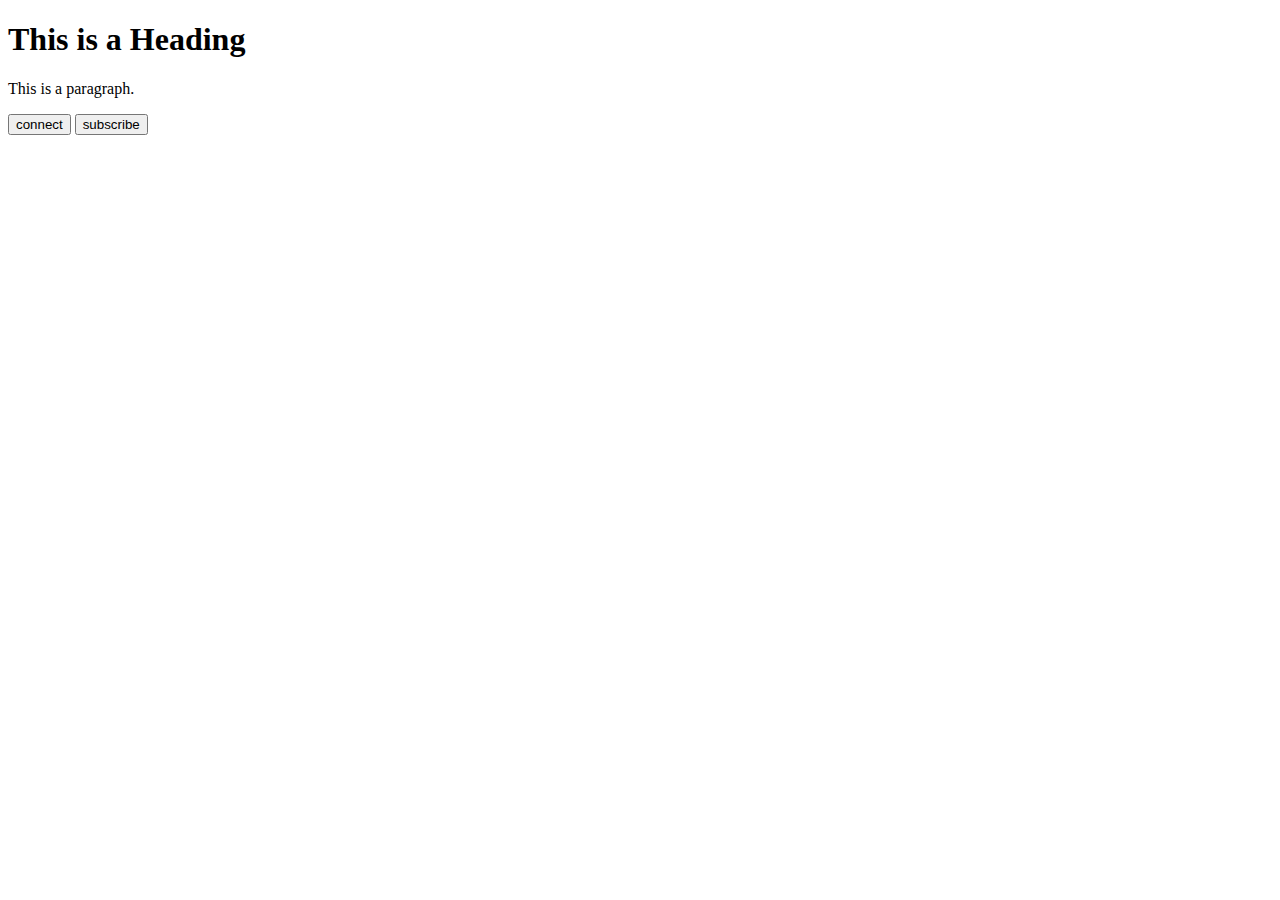
==== mqtt-web/index_mqtt_client.html @ b8e1e996 "Include mqtt-web" ====
<!DOCTYPE html>
<html>
<head>
 <meta charset="utf-8">
<title>Mqtt Client</title>

</head>
<body>

	<h1>This is a Heading</h1>
	<p>This is a paragraph.</p>
	<button class="pure-button btn-connect">connect</button>
 	<button class="pure-button btn-subscribe">subscribe</button>

	<div class="messages"></div>
	</div>

	<script src="javascript/assets/mqttws31.js"></script>
	<script src="javascript/config.js"></script>
	<script src="javascript/main.js"></script>


</body>
</html>
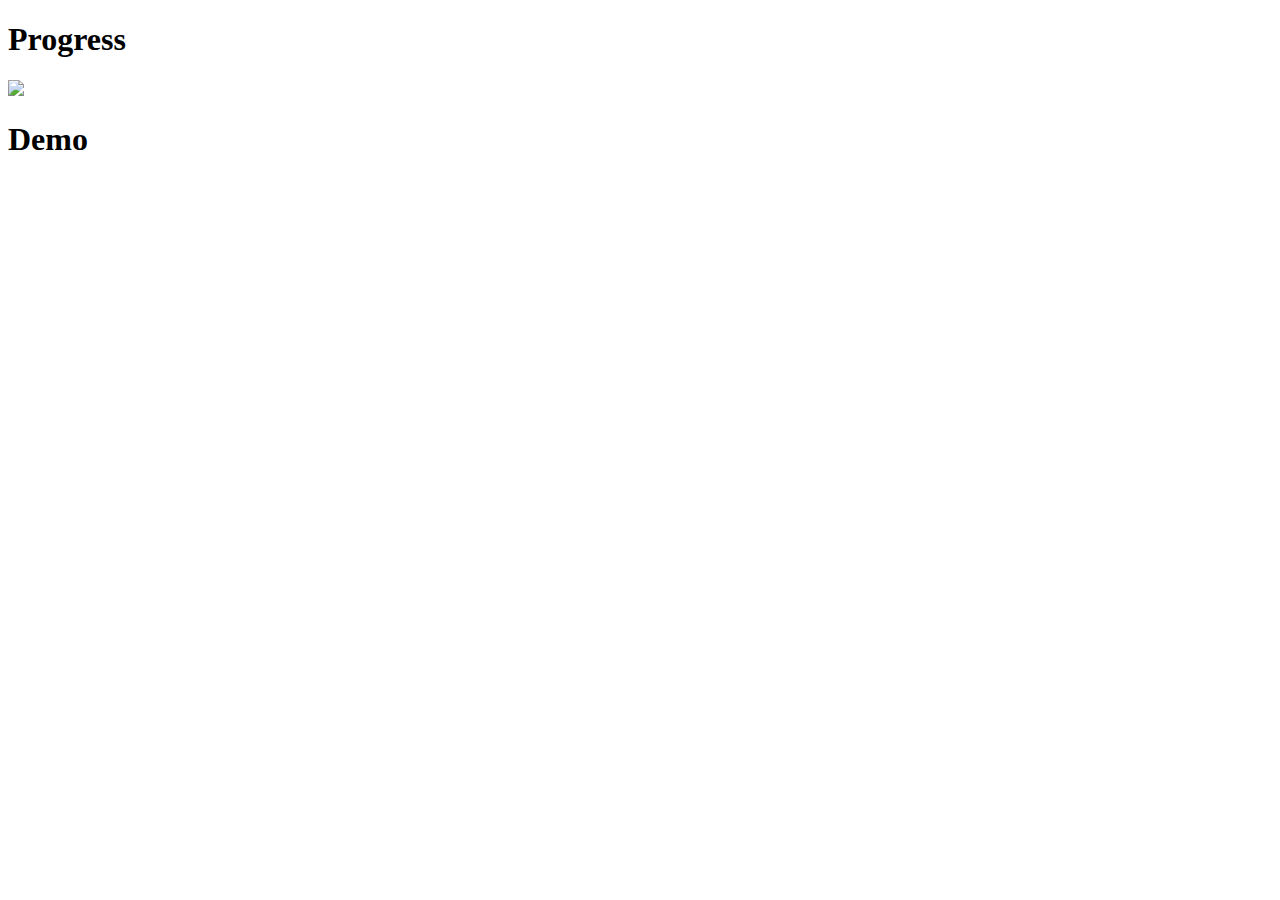
==== commit b1e42be3: "Update the web interface with CanvasJS" ====
--- a/mqtt-web/index_mqtt_client.html
+++ b/mqtt-web/index_mqtt_client.html
@@ -1,24 +1,34 @@
  <!DOCTYPE html>
 <html>
-<head>
- <meta charset="utf-8">
-<title>Mqtt Client</title>
-
-</head>
-<body>
-
-	<h1>This is a Heading</h1>
-	<p>This is a paragraph.</p>
-	<button class="pure-button btn-connect">connect</button>
- 	<button class="pure-button btn-subscribe">subscribe</button>
-
-	<div class="messages"></div>
-	</div>
-
-	<script src="javascript/assets/mqttws31.js"></script>
-	<script src="javascript/config.js"></script>
-	<script src="javascript/main.js"></script>
+	<head>
+		<meta charset="utf-8">
+		<title>Mqtt Client</title>
 
 
-</body>
-</html> +
+	</head>
+	<body>
+
+		<h1>Progress</h1>
+		<img src="http://s23.postimg.org/jxj38y5ln/architecture.jpg" />
+<!-- 		<button class="pure-button btn-connect">connect</button>
+	 	<button class="pure-button btn-subscribe">subscribe</button> -->
+
+		<h1>Demo</h1>
+	 	<div id="chartContainer" style="width:100%; height:280px"></div>  
+<!--		<button id="addDataPoint">Add Data Point</button>  
+		<button id="updateDataPoint">Update Data Point</button>  -->
+
+
+		<script type="text/javascript" src="javascript/graph.js"></script>
+
+		<script type="text/javascript" src="http://canvasjs.com/assets/script/jquery-1.11.1.min.js"></script>
+		<script type="text/javascript" src="http://canvasjs.com/assets/script/canvasjs.min.js"></script> 
+		<script src="javascript/assets/mqttws31.js"></script>
+		<script src="javascript/config.js"></script>
+		<script src="javascript/main.js"></script>
+
+
+
+	</body>
+</html> 
